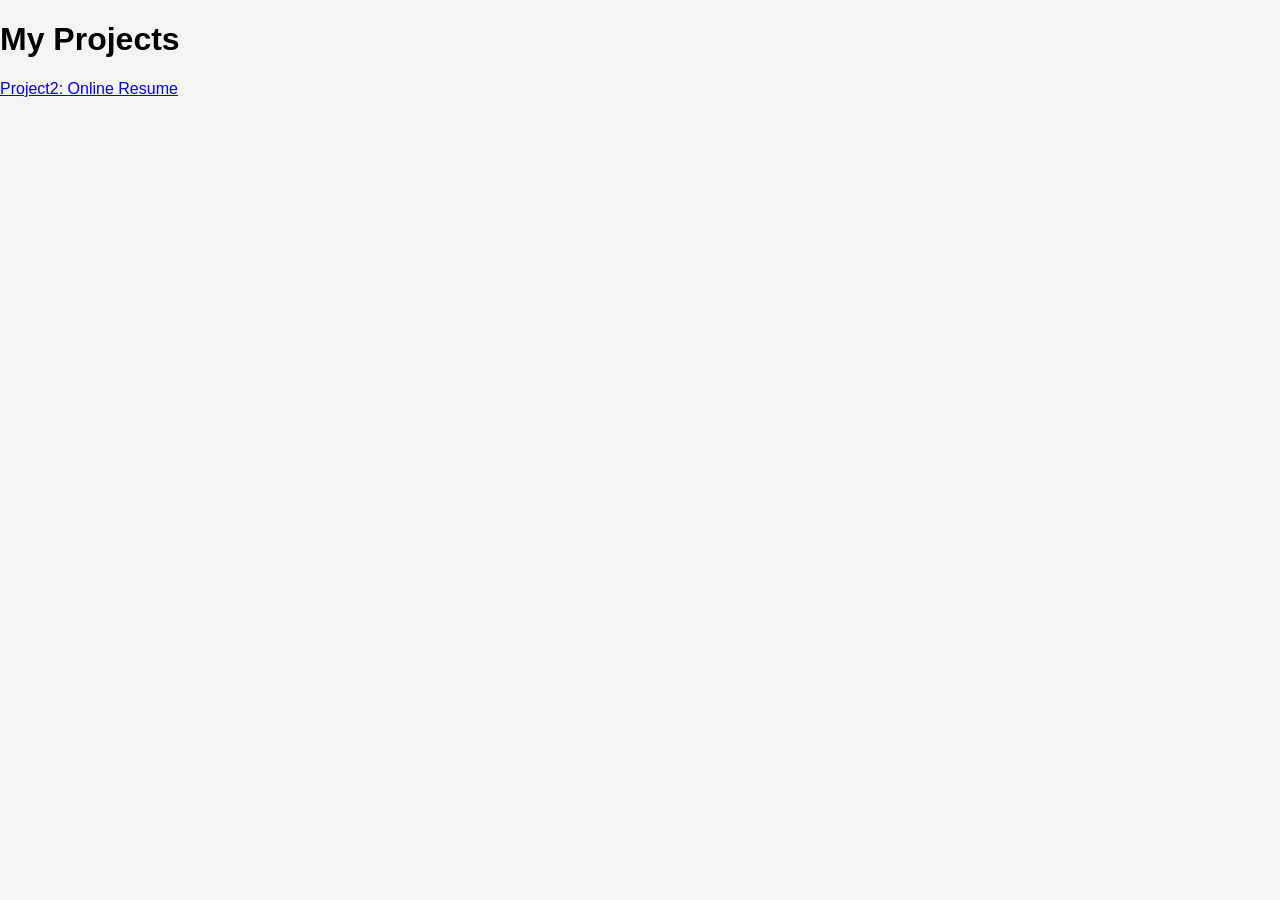
==== projects.html @ ee82c00b "projects.html" ====
<!DOCTYPE html>
<html lang="en">
 <head>
    <meta charset="UTF-8">
    <meta name="viewport" content="width=device-width, initial-scale=1.0">
    <title>David Danquah - Projects</title>
    <link rel="stylesheet" href="styles.css">
 </head>
 <body>
    <h1>My Projects</h1>
    <p><a href="resume.html">Project2: Online Resume</a></p>
 </body>
---- styles.css ----
*{
    box-sizing: border-box;
}

html {
    scroll-behavior: smooth;
}

body {
    font-family: Arial, sans-serif;
    margin: 0;
    padding: 0;
    background-color: #f4f4f4;
}

.container{
    display: flex;
    width: 90%;
    max-width: 1400px;
    margin: 30px auto;
    background-color: #ffffff;
    box-shadow: 0 0 10px rgba(0,0,0,0.4);
    padding: 20px;
    /* max-height: 100%; */
}

header {
    text-align: center;
    margin-bottom: 20px;
}

nav {
    width: 180px;
    padding-bottom: 20px;
}

main {
    flex: 1;
    padding-left: 20px;
    margin-bottom: 20px;
}   

nav ul {
    list-style-type: none;
    padding: 0;
    margin: 0;
}

nav a {
    text-decoration: none;
    color: #333;
    display: block;
    padding: 10px;
    border-radius: 5px;
    transition: background-color 0.3s;
}

nav a:hover {
    background-color: #2d2525;
    color: #f5e9e9;
    text-decoration: none;
}

main img {
    display: block;
    max-width: 100%;
    height: auto;
    width: 200px;
    border-radius: 9px;
    margin-bottom: 20px;
}

@media (max-width: 1024px) {
    .container {
        flex-direction: column;
        align-items: center;
    }

    nav {
        width: 100%;
        margin-bottom: 20px;
    }

    main {
        padding-left: 0;
    }
    
}

footer {
    text-align: center;
    padding: 10px;
    background-color: #333;
    color: #fff;
    position: fixed;
    bottom: 0;
    width: 100%;
}

footer a {
    color: #fff;
    text-decoration: none;
}

footer a:hover {
    color: #fff;
    text-decoration: none;
}
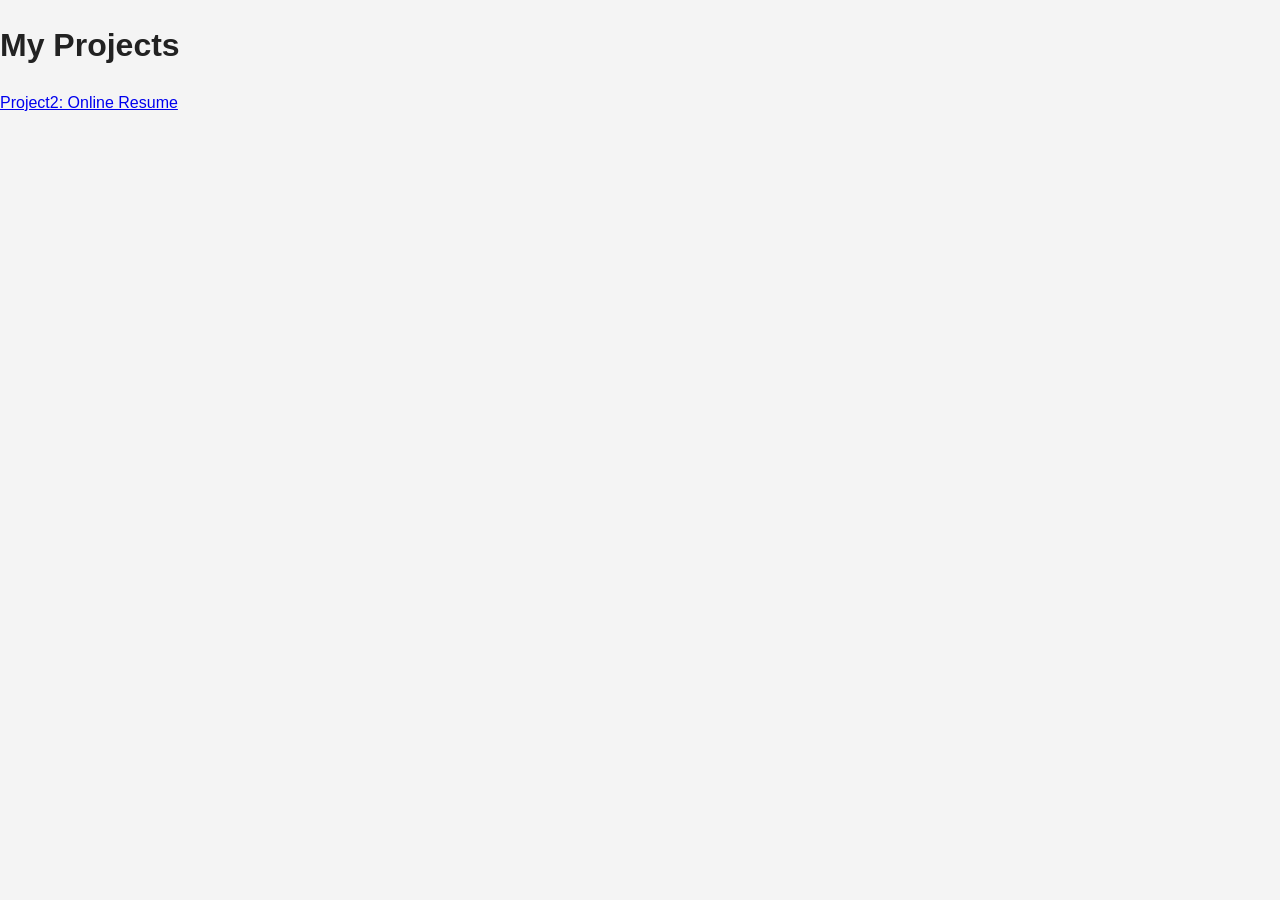
==== commit ada2be15: "finishing" ====
--- a/projects.html
+++ b/projects.html
@@ -9,4 +9,5 @@
  <body>
     <h1>My Projects</h1>
     <p><a href="resume.html">Project2: Online Resume</a></p>
- </body>+ </body>
+</html>
--- a/styles.css
+++ b/styles.css
@@ -1,3 +1,4 @@
+/* Name: David Danquah | Project: Project2 - Online Resume */
 *{
     box-sizing: border-box;
 }
@@ -11,6 +12,8 @@
     margin: 0;
     padding: 0;
     background-color: #f4f4f4;
+    color: #222222;
+    line-height: 1.5;
 }
 
 .container{
@@ -21,12 +24,13 @@
     background-color: #ffffff;
     box-shadow: 0 0 10px rgba(0,0,0,0.4);
     padding: 20px;
-    /* max-height: 100%; */
 }
 
 header {
     text-align: center;
     margin-bottom: 20px;
+    padding-top: 20px;
+    
 }
 
 nav {
@@ -70,29 +74,11 @@
     margin-bottom: 20px;
 }
 
-@media (max-width: 1024px) {
-    .container {
-        flex-direction: column;
-        align-items: center;
-    }
-
-    nav {
-        width: 100%;
-        margin-bottom: 20px;
-    }
-
-    main {
-        padding-left: 0;
-    }
-    
-}
-
 footer {
     text-align: center;
     padding: 10px;
     background-color: #333;
     color: #fff;
-    position: fixed;
     bottom: 0;
     width: 100%;
 }
@@ -104,6 +90,33 @@
 
 footer a:hover {
     color: #fff;
-    text-decoration: none;
+    text-decoration: underline;
 }
 
+nav a:hover,
+nav a:focus,
+nav a:active {
+    background-color: #2d2525;
+    color: #f5e9e9;
+}
+
+@media (max-width: 1023px) {
+    .container {
+        flex-direction: column;
+    }
+
+    nav {
+        width: 100%;
+        margin-bottom: 20px;
+    }
+
+    main {
+        padding-left: 0;
+    }
+
+    main img {
+        margin: 0 auto 20px;
+    }
+    
+}
+
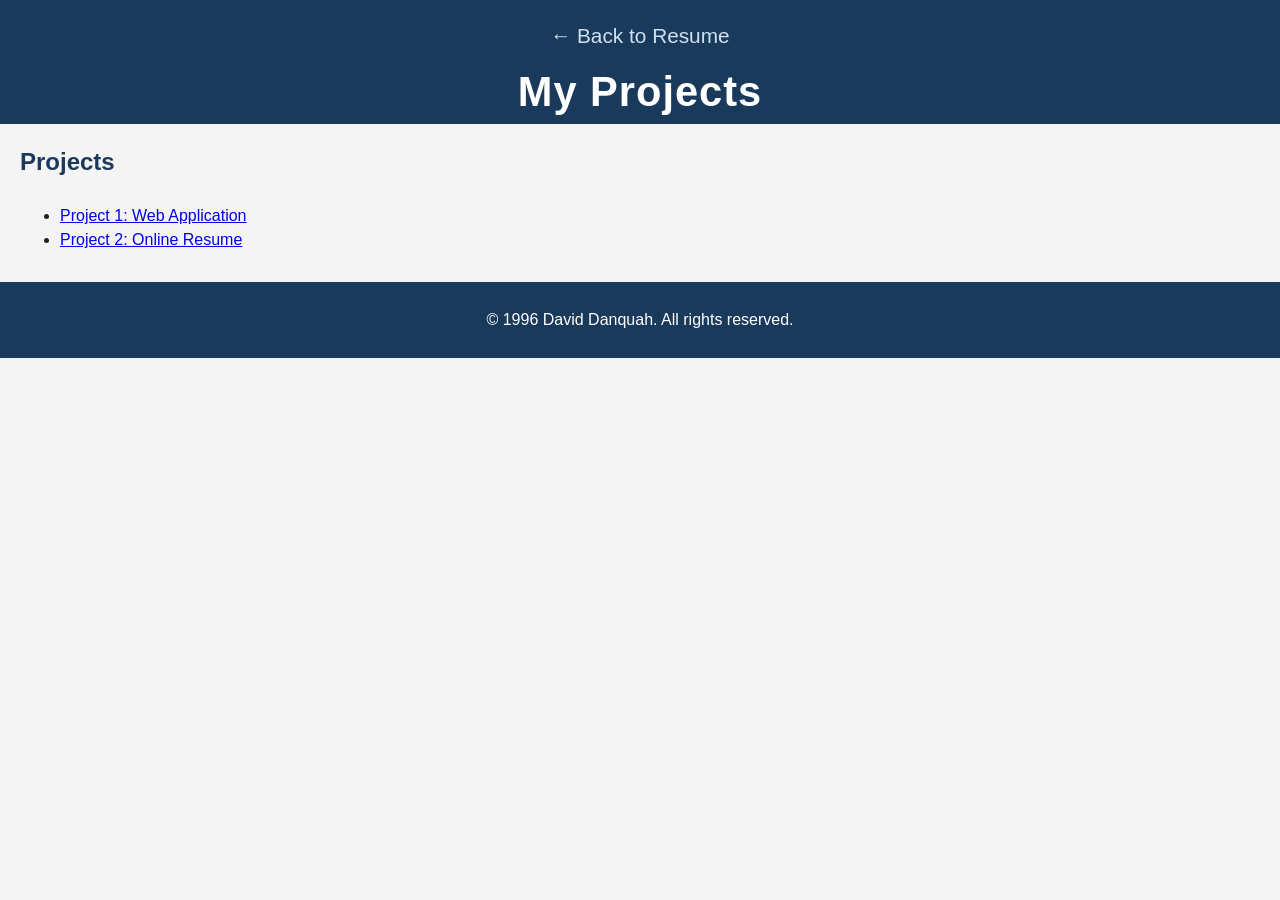
==== commit d105e14a: "projects file" ====
--- a/projects.html
+++ b/projects.html
@@ -7,7 +7,22 @@
     <link rel="stylesheet" href="styles.css">
  </head>
  <body>
-    <h1>My Projects</h1>
-    <p><a href="resume.html">Project2: Online Resume</a></p>
+    <header>
+        <a href="index.html">&larr; Back to Resume </a>
+        <h1>My Projects</h1>
+    </header>
+    <main>
+        <section id="projects">
+            <h2>Projects</h2>
+            <ul>
+                <li><a href="project1.html">Project 1: Web Application</a></li>
+                <li><a href="resume.html">Project 2: Online Resume</a></li>
+            </ul>
+        </section>
+    </main>
+
+    <footer>
+        <p>&copy; 1996 David Danquah. All rights reserved.</p>
+    </footer>
  </body>
 </html>
--- a/styles.css
+++ b/styles.css
@@ -16,6 +16,7 @@
     line-height: 1.5;
 }
 
+
 .container{
     display: flex;
     width: 90%;
@@ -30,12 +31,53 @@
     text-align: center;
     margin-bottom: 20px;
     padding-top: 20px;
+    background-color: #1a3a5c;
+    color:#fff
+     
     
 }
 
+header a {
+    color: #cfe0f1;
+    text-decoration: none;
+    font-size: 1.3em;
+}
+
+header h1 {
+    margin: 10px 0;
+    font-size: 2.6em;
+    letter-spacing: 1px;
+}
+
+header a:hover {
+    text-decoration: underline;
+    color:#ffffff;
+}
+
+h2 {
+    padding-bottom: 5px;
+    color: #1a3a5c;
+    margin-top: 0;
+}
+
+h3 {
+    color: #15073d;
+    margin-bottom: 5px;
+}
+
+section {
+    margin-bottom: 30px;
+}
+
 nav {
+    align-self: flex-start;
+    position: sticky;
+    top: 20px;
+    padding-right: 20px;
     width: 180px;
     padding-bottom: 20px;
+    border-right: 1px solid #dddddd;
+
 }
 
 main {
@@ -52,15 +94,16 @@
 
 nav a {
     text-decoration: none;
-    color: #333;
+    color: #1a3a5c;
+    border-left: 3px solid transparent;
     display: block;
-    padding: 10px;
+    padding: 10px 13px;
     border-radius: 5px;
     transition: background-color 0.3s;
 }
 
 nav a:hover {
-    background-color: #2d2525;
+    background-color: #236188;
     color: #f5e9e9;
     text-decoration: none;
 }
@@ -69,18 +112,18 @@
     display: block;
     max-width: 100%;
     height: auto;
-    width: 200px;
+    width: 300px;
     border-radius: 9px;
     margin-bottom: 20px;
+    border: 2px solid #2d2525;
+    box-shadow: 0 0 10px rgba(0,0,0,0.4);
 }
 
 footer {
     text-align: center;
     padding: 10px;
-    background-color: #333;
+    background-color: #1a3a5c;
     color: #fff;
-    bottom: 0;
-    width: 100%;
 }
 
 footer a {
@@ -96,8 +139,9 @@
 nav a:hover,
 nav a:focus,
 nav a:active {
-    background-color: #2d2525;
-    color: #f5e9e9;
+    background-color: #e8eef5;
+    border-left-color:#1a3a5c;
+    color: #330c0c;
 }
 
 @media (max-width: 1023px) {
@@ -107,7 +151,10 @@
 
     nav {
         width: 100%;
-        margin-bottom: 20px;
+        margin-bottom: 1px solid #dddddd;
+        position: static;
+        border-right: none;
+
     }
 
     main {
